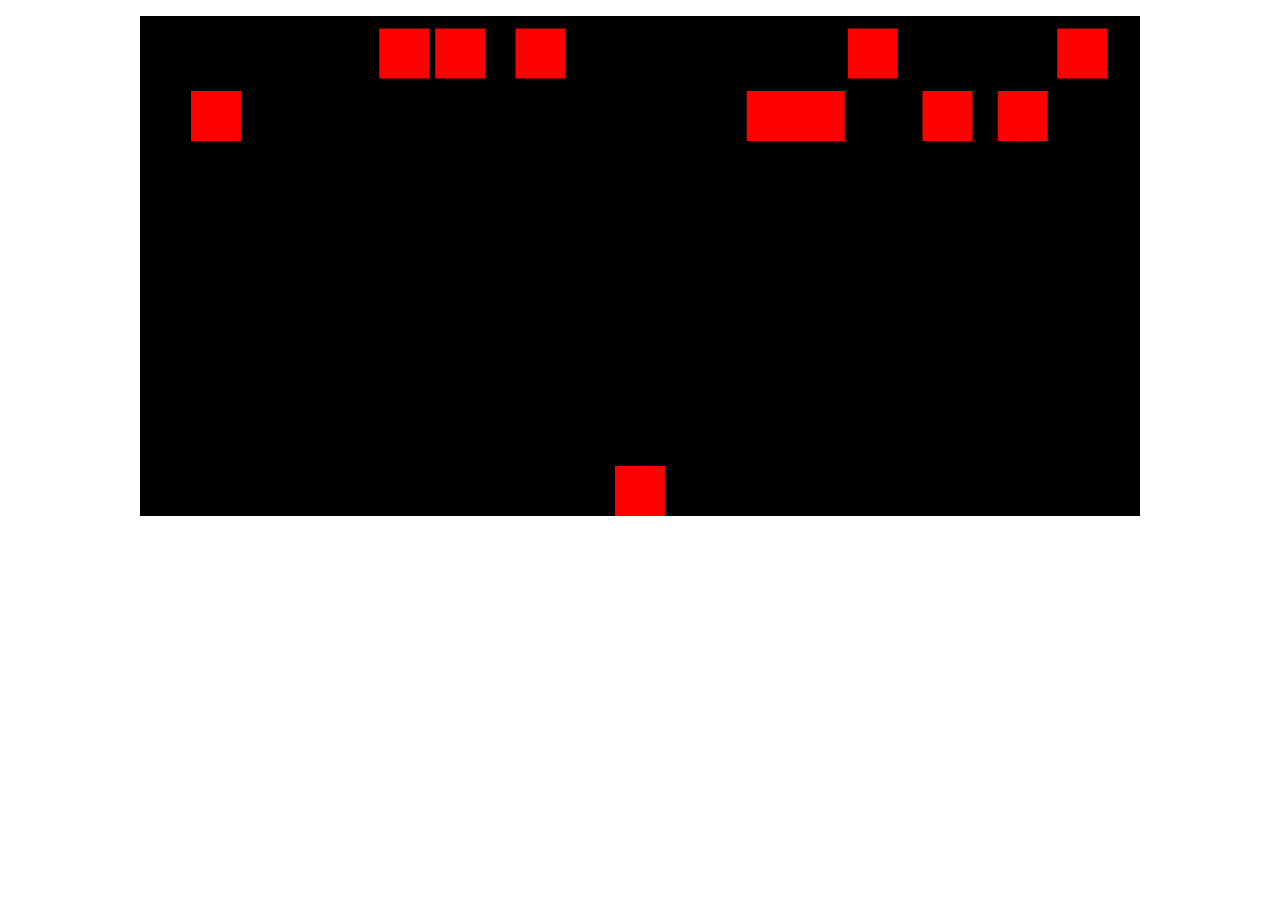
==== Game/game.html @ 4355ca65 "added player box" ====
<!DOCTYPE html>
<html>

<link rel="stylesheet" href="gameCSS.css">
<script id="vertex-shader" type="x-shader/x-vertex">


attribute vec4 vPosition;

void
main()
{
    gl_Position = vPosition;
}
</script>

<script id="fragment-shader" type="x-shader/x-fragment">

precision mediump float;

void
main()
{
    gl_FragColor = vec4( 255,0,0,1);

}
</script>

<script type="text/javascript" src="../Common/webgl-utils.js"></script>
<script type="text/javascript" src="../Common/initShaders.js"></script>
<script type="text/javascript" src="../Common/MV.js"></script>
<script type="text/javascript" src="gameJS.js"></script>

<body>
	<!-- To put the container in the middle -->
	<p id="trace"></p>

	<div id="canvasContainer">
		<canvas id="gl-canvas" width="1000" height="500" style="float:middle;">
		Oops ... your browser doesn't support the HTML5 canvas element
		</canvas>
	</div>

</body>
</html>
---- Game/gameCSS.css ----
#canvasContainer{
	text-align: center;
}
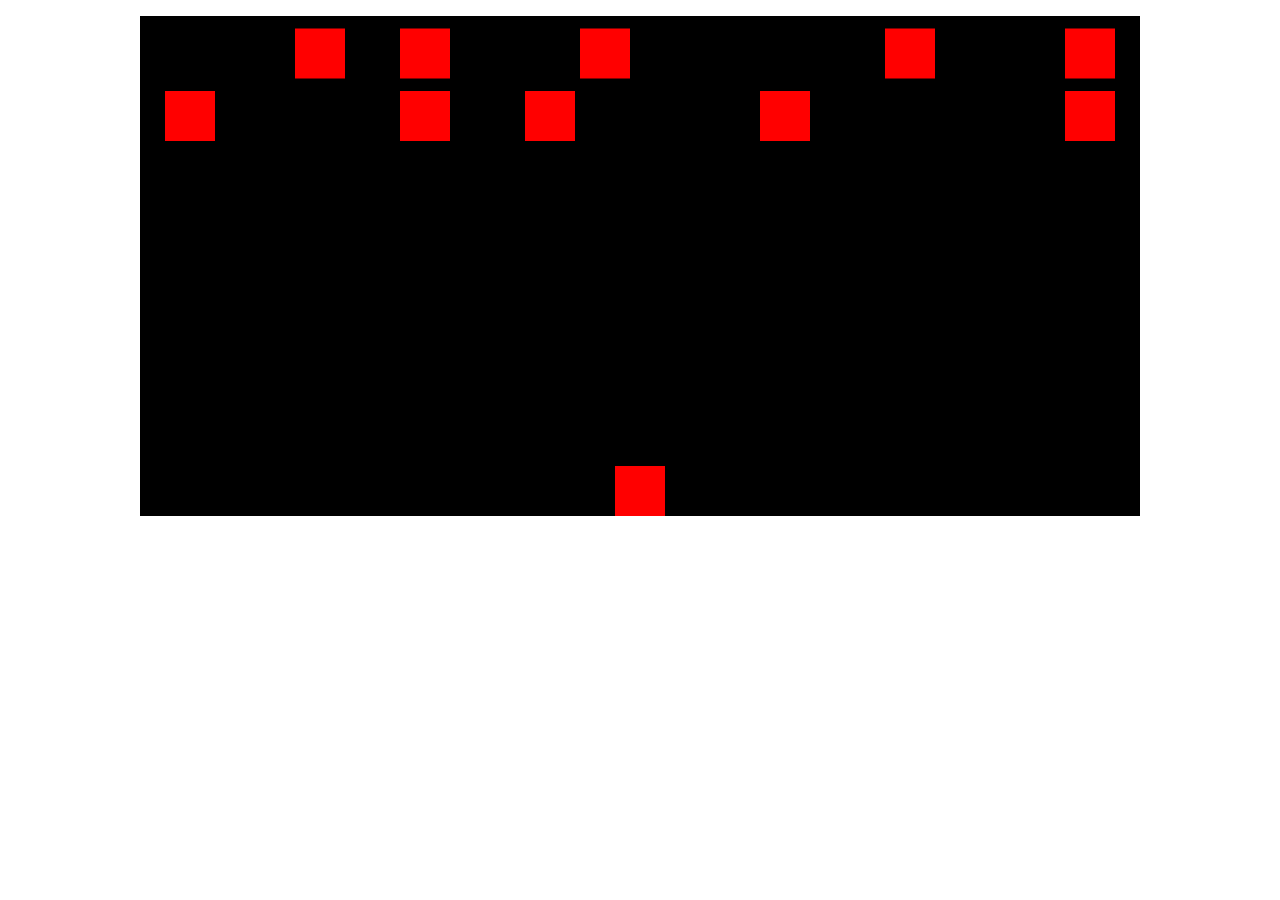
==== commit d84440e5: "bullets for player done" ====
--- a/Game/game.html
+++ b/Game/game.html
@@ -18,10 +18,13 @@
 
 precision mediump float;
 
+
+
 void
 main()
 {
     gl_FragColor = vec4( 255,0,0,1);
+
 
 }
 </script>
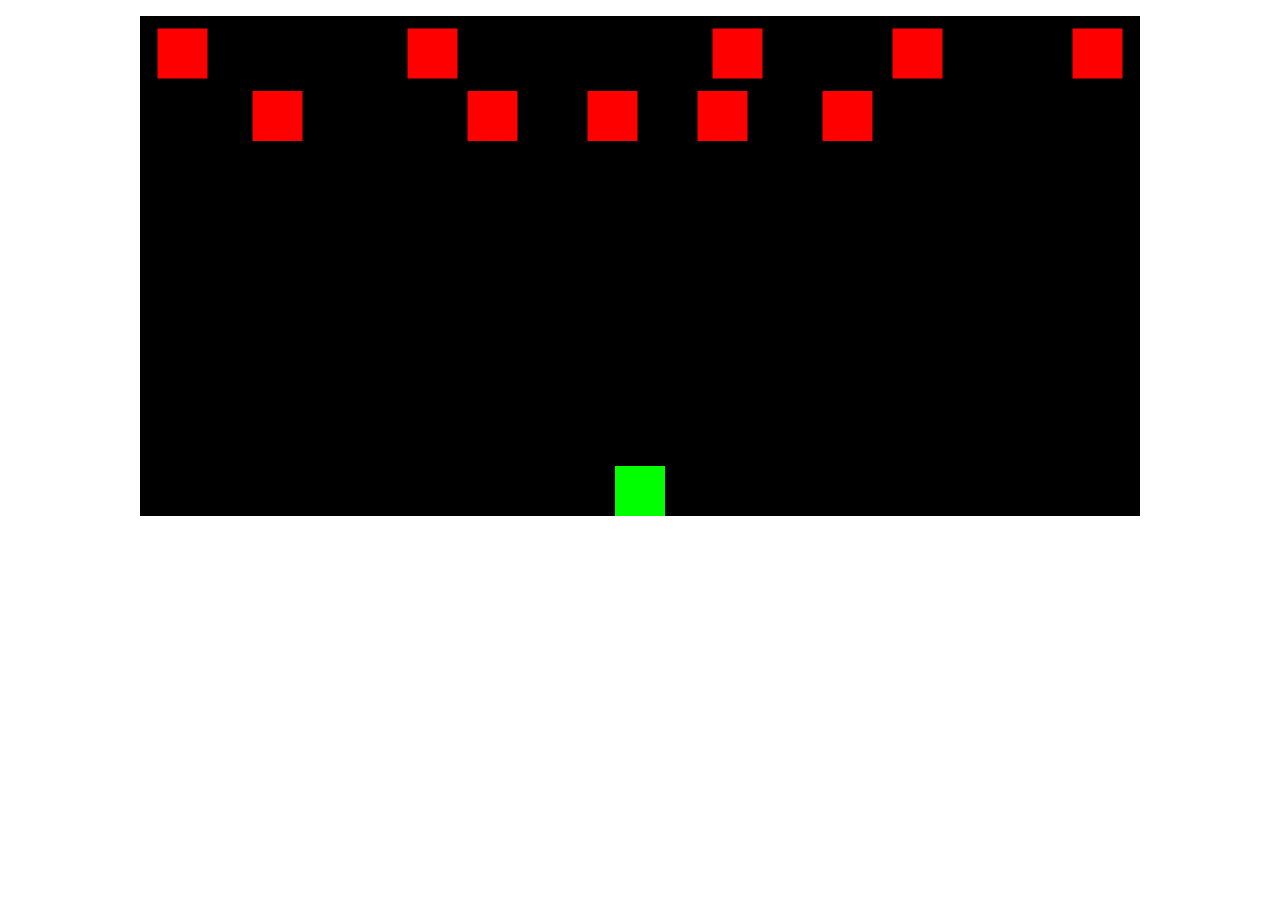
==== commit 98d402a9: "added different colors" ====
--- a/Game/game.html
+++ b/Game/game.html
@@ -18,12 +18,13 @@
 
 precision mediump float;
 
-
+uniform vec4 color;
 
 void
 main()
 {
-    gl_FragColor = vec4( 255,0,0,1);
+    // gl_FragColor = vec4( 255,0,0,1);
+    gl_FragColor=color;
 
 
 }
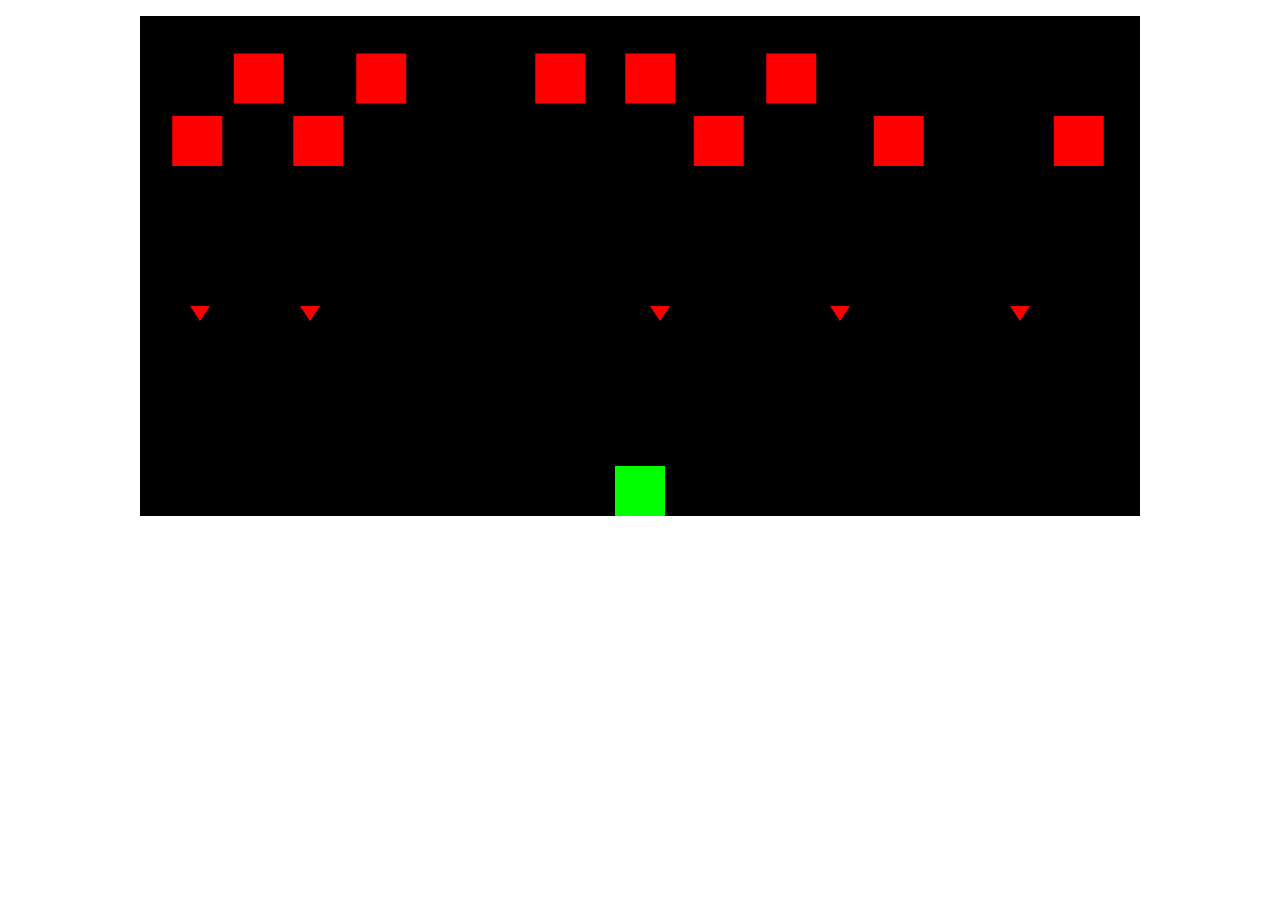
==== commit e23e0f70: "finished the game" ====
--- a/Game/game.html
+++ b/Game/game.html
@@ -2,6 +2,7 @@
 <html>
 
 <link rel="stylesheet" href="gameCSS.css">
+
 <script id="vertex-shader" type="x-shader/x-vertex">
 
 
@@ -23,7 +24,7 @@
 void
 main()
 {
-    // gl_FragColor = vec4( 255,0,0,1);
+
     gl_FragColor=color;
 
 
@@ -35,6 +36,7 @@
 <script type="text/javascript" src="../Common/MV.js"></script>
 <script type="text/javascript" src="gameJS.js"></script>
 
+
 <body>
 	<!-- To put the container in the middle -->
 	<p id="trace"></p>
@@ -45,5 +47,22 @@
 		</canvas>
 	</div>
 
+
+
+
+	<div id="myModal" class="modal">
+
+	  <!-- Modal content -->
+	  <div class="modal-content">
+
+	    <p id="popUpMessage"></p>
+	  </div>
+
+	</div>
+
+
 </body>
+
+<script type="text/javascript" src="otherJS.js"></script>
+
 </html>
--- a/Game/gameCSS.css
+++ b/Game/gameCSS.css
@@ -1,3 +1,33 @@
+body{
+
+}
+
 #canvasContainer{
 	text-align: center;
 }
+
+.modal {
+  display: none; /* Hidden by default */
+  position: fixed; /* Stay in place */
+  z-index: 1; /* Sit on top */
+  left: 0;
+  top: 0;
+  width: 100%; /* Full width */
+  height: 100%; /* Full height */
+  overflow: auto; /* Enable scroll if needed */
+  background-color: rgb(0,0,0); /* Fallback color */
+  background-color: rgba(0,0,0,0.4); /* Black w/ opacity */
+}
+
+/* Modal Content/Box */
+.modal-content {
+  background-color: #fefefe;
+  margin: 15% auto; /* 15% from the top and centered */
+  padding: 20px;
+  border: 1px solid #888;
+  width: 80%; /* Could be more or less, depending on screen size */
+}
+
+#popUpMessage{
+	text-align: center;
+}
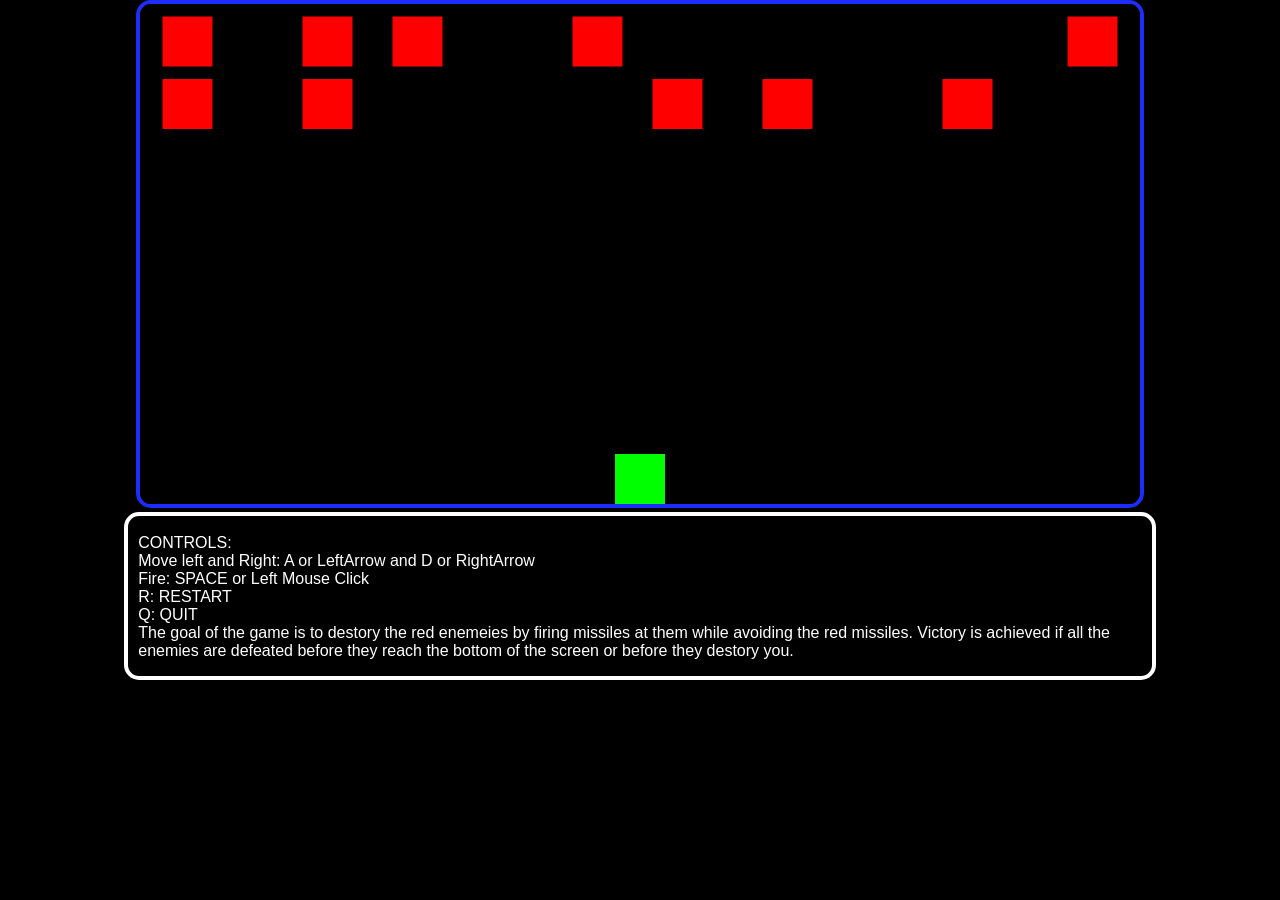
==== commit dbdc1c5f: "almost done" ====
--- a/Game/game.html
+++ b/Game/game.html
@@ -1,7 +1,6 @@
 <!DOCTYPE html>
 <html>
 
-<link rel="stylesheet" href="gameCSS.css">
 
 <script id="vertex-shader" type="x-shader/x-vertex">
 
@@ -34,12 +33,12 @@
 <script type="text/javascript" src="../Common/webgl-utils.js"></script>
 <script type="text/javascript" src="../Common/initShaders.js"></script>
 <script type="text/javascript" src="../Common/MV.js"></script>
-<script type="text/javascript" src="gameJS.js"></script>
+
 
 
 <body>
 	<!-- To put the container in the middle -->
-	<p id="trace"></p>
+
 
 	<div id="canvasContainer">
 		<canvas id="gl-canvas" width="1000" height="500" style="float:middle;">
@@ -48,21 +47,146 @@
 	</div>
 
 
-
-
-	<div id="myModal" class="modal">
+	<div id="popUpWindow" class="popUpWindowClass">
 
 	  <!-- Modal content -->
-	  <div class="modal-content">
+	  <div class="popUpContent">
 
 	    <p id="popUpMessage"></p>
 	  </div>
 
 	</div>
 
+	<div id="descriptionContainer">
+		
+		<p id="description">
+
+			<br />
+			CONTROLS:
+			<br />
+			Move left and Right: A or LeftArrow and D or RightArrow
+			<br />
+			Fire: SPACE or Left Mouse Click
+			<br />
+			R: RESTART
+			<br />
+			Q: QUIT
+			<br />
+			The goal of the game is to destory the red enemeies by firing missiles at them while avoiding the red missiles. Victory is achieved if all the enemies are defeated before they reach the bottom of the screen or before they destory you.
+		</p>
+	</div>
+
+
 
 </body>
 
-<script type="text/javascript" src="otherJS.js"></script>
+
+<script type="text/javascript" src="gameJS.js"></script>
 
 </html>
+
+<style>
+	.{
+		padding:0;
+		margin:0;
+	}
+
+	body{
+		background-color: black;
+		text-align:center;
+		font-family: "Trebuchet MS", Helvetica, sans-serif;
+		color: white;
+		padding:0;
+		margin:0;
+
+		/* Make text not selectible so when you fire with left mouse it's not annoying */
+		-webkit-touch-callout: none; /* iOS Safari */
+	    -webkit-user-select: none; /* Safari */
+	     -khtml-user-select: none; /* Konqueror HTML */
+	       -moz-user-select: none; /* Firefox */
+	        -ms-user-select: none; /* Internet Explorer/Edge */
+	            user-select: none;
+
+	}
+
+	#gl-canvas{
+		border-width: 4px;
+		border-color: #1b2efc;
+		border-style: solid;
+		border-radius: 15px;
+	}
+
+	#canvasContainer {
+		padding: 0 0 3%;
+	}
+
+
+	.popUpWindowClass {
+	  display: none; /* Hidden by default */
+	  position: fixed; /* Stay in place */
+	  z-index: 1; /* Sit on top */
+	  left: 0;
+	  top: 0;
+	  width: 100%; /* Full width */
+	  height: 100%; /* Full height */
+	  overflow: auto; /* Enable scroll if needed */
+	  background-color: rgb(0,0,0); /* Fallback color */
+	  background-color: rgba(0,0,0,0.4); /* Black w/ opacity */
+	}
+
+	/* Modal Content/Box */
+	.popUpContent {
+	  background-color: black;
+	  margin: 15% auto; /* 15% from the top and centered */
+	  padding: 20px;
+	  border: 1px solid #888;
+		border-radius: 10px;
+	  width: 80%; /* Could be more or less, depending on screen size */
+	}
+
+	#popUpMessage{
+		text-align: center;
+	}
+
+	#description{
+		text-align: left;
+		padding-left: 1%;
+		padding-top: 0%;
+		margin-top: 0;
+		display: inline-block;
+
+	}
+	#title{
+		text-align: center;
+		padding-bottom: 0;
+		margin-bottom: 0;
+		font-size: 180%;
+
+	}
+
+	#descriptionContainer{
+		width: 80%;
+		margin: 0 auto;
+		border-width: 4px;
+		border-color: white;
+		border-style: solid;
+		border-radius: 15px;
+
+	}
+
+	@media only screen and (max-height: 930px) {
+	  #canvasContainer {
+	    padding: 0 0 0;
+	  }
+		#title{
+			text-align: left;
+			padding-left: 1%;
+			padding-top: 0%;
+			margin-top: 0;
+			display: inline-block;
+			font-size: 100%;
+		}
+	}
+
+
+</style>
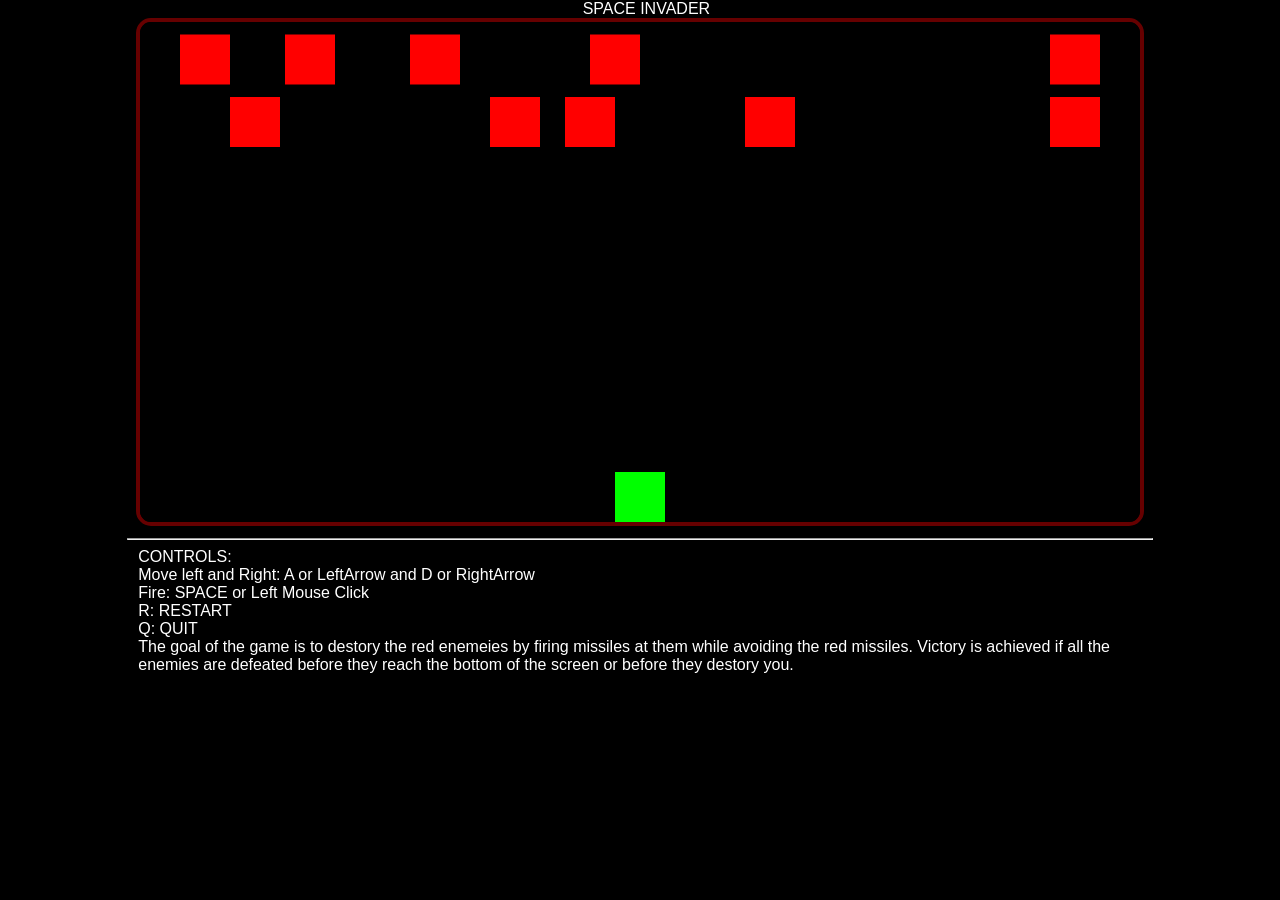
==== commit 856e6901: "almost almost done" ====
--- a/Game/game.html
+++ b/Game/game.html
@@ -39,6 +39,9 @@
 <body>
 	<!-- To put the container in the middle -->
 
+	<p id="title">
+		SPACE INVADER
+	</p>
 
 	<div id="canvasContainer">
 		<canvas id="gl-canvas" width="1000" height="500" style="float:middle;">
@@ -57,11 +60,12 @@
 
 	</div>
 
+	<hr id="line" />
+
 	<div id="descriptionContainer">
-		
+
 		<p id="description">
 
-			<br />
 			CONTROLS:
 			<br />
 			Move left and Right: A or LeftArrow and D or RightArrow
@@ -111,9 +115,10 @@
 
 	#gl-canvas{
 		border-width: 4px;
-		border-color: #1b2efc;
+		border-color: rgba(255,0,0,0.4);
 		border-style: solid;
 		border-radius: 15px;
+
 	}
 
 	#canvasContainer {
@@ -167,10 +172,6 @@
 	#descriptionContainer{
 		width: 80%;
 		margin: 0 auto;
-		border-width: 4px;
-		border-color: white;
-		border-style: solid;
-		border-radius: 15px;
 
 	}
 
@@ -186,6 +187,11 @@
 			display: inline-block;
 			font-size: 100%;
 		}
+
+	}
+
+	#line{
+		width: 80%;
 	}
 
 
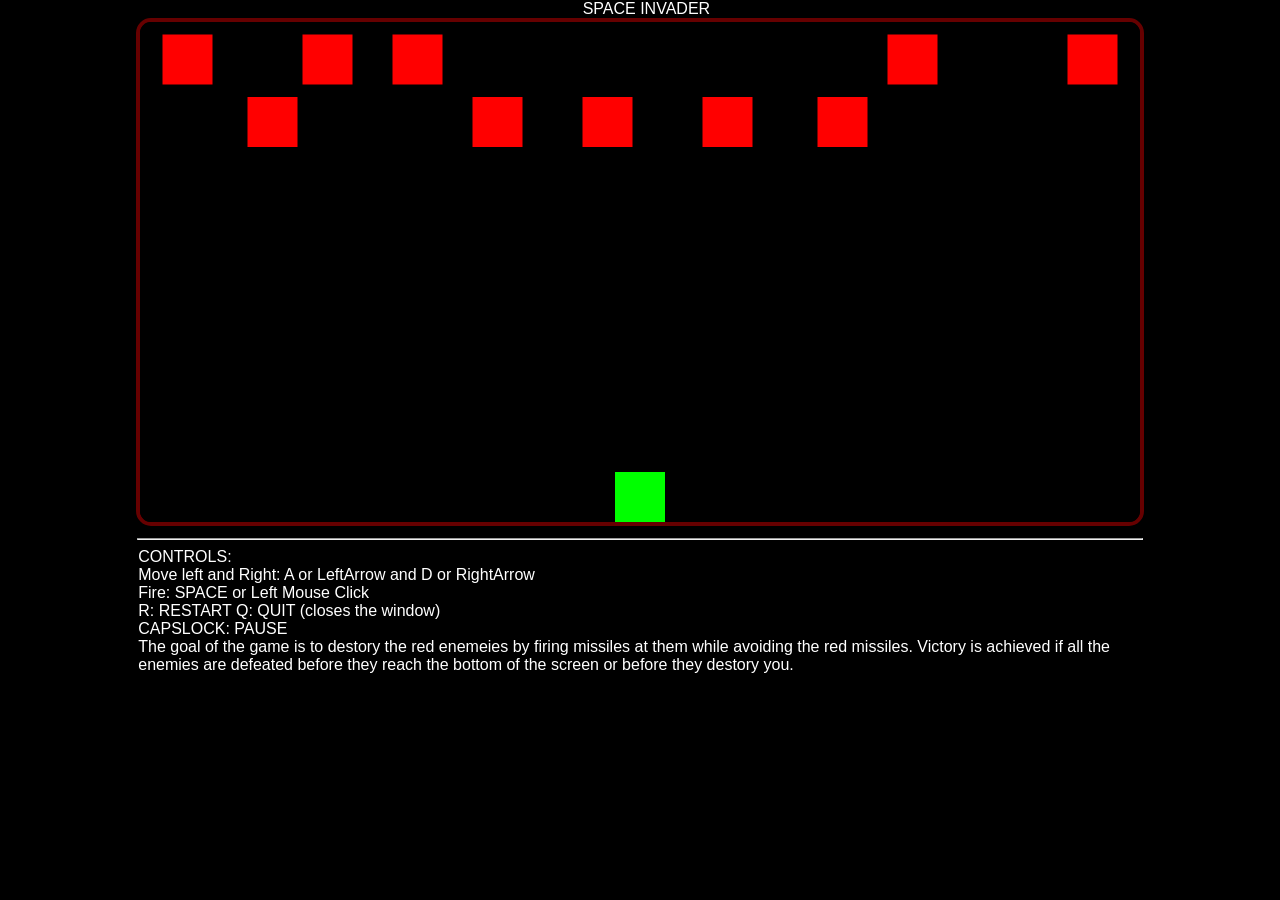
==== commit 6da6a843: "fixed line" ====
--- a/Game/game.html
+++ b/Game/game.html
@@ -72,9 +72,9 @@
 			<br />
 			Fire: SPACE or Left Mouse Click
 			<br />
-			R: RESTART
+			R: RESTART Q: QUIT (closes the window)
 			<br />
-			Q: QUIT
+			CAPSLOCK: PAUSE
 			<br />
 			The goal of the game is to destory the red enemeies by firing missiles at them while avoiding the red missiles. Victory is achieved if all the enemies are defeated before they reach the bottom of the screen or before they destory you.
 		</p>
@@ -191,7 +191,7 @@
 	}
 
 	#line{
-		width: 80%;
+		width: 78.5%;
 	}
 
 
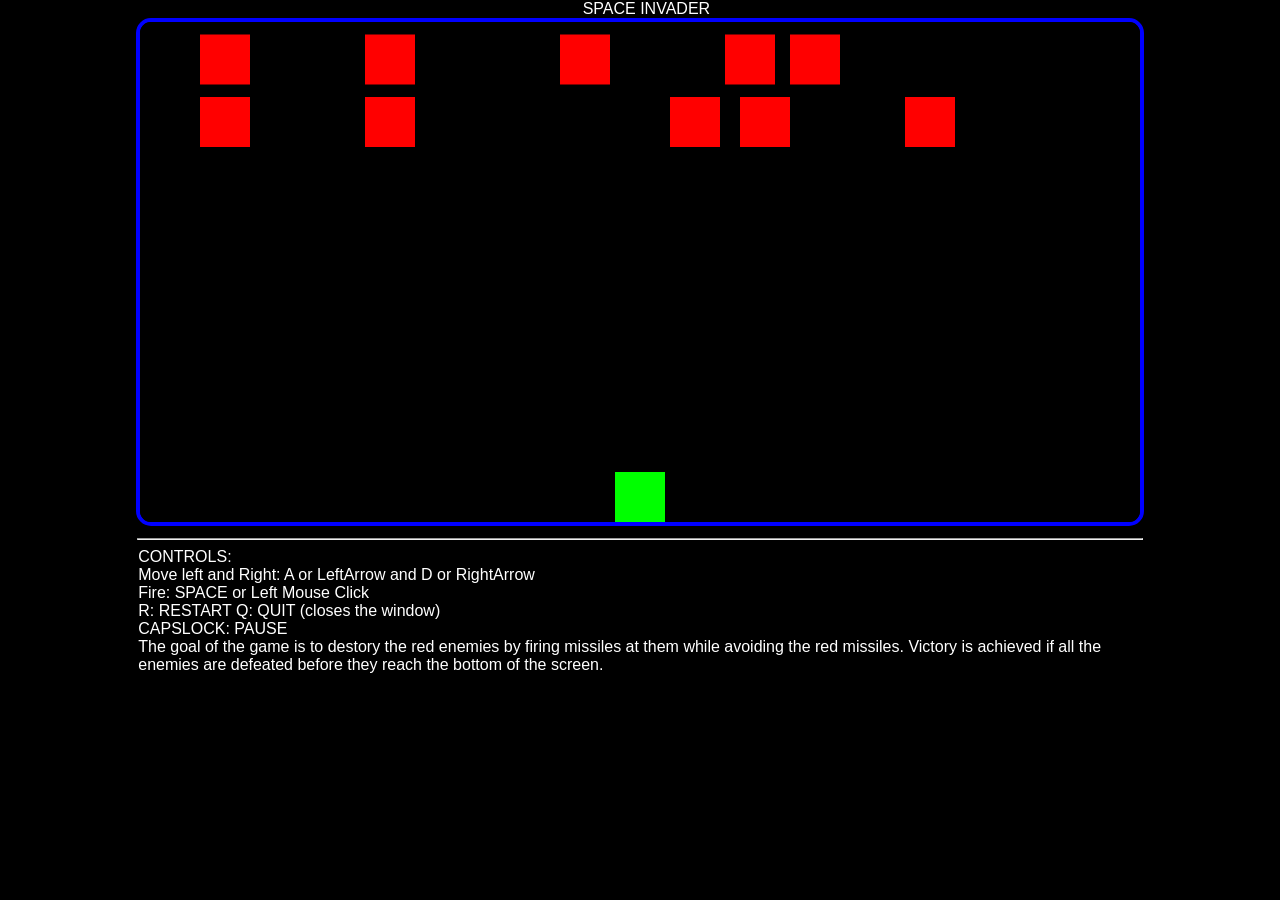
==== commit ccefa7bf: "officially done" ====
--- a/Game/game.html
+++ b/Game/game.html
@@ -76,7 +76,7 @@
 			<br />
 			CAPSLOCK: PAUSE
 			<br />
-			The goal of the game is to destory the red enemeies by firing missiles at them while avoiding the red missiles. Victory is achieved if all the enemies are defeated before they reach the bottom of the screen or before they destory you.
+			The goal of the game is to destory the red enemies by firing missiles at them while avoiding the red missiles. Victory is achieved if all the enemies are defeated before they reach the bottom of the screen.
 		</p>
 	</div>
 
@@ -115,7 +115,7 @@
 
 	#gl-canvas{
 		border-width: 4px;
-		border-color: rgba(255,0,0,0.4);
+		border-color: rgba(0,0,255,1);
 		border-style: solid;
 		border-radius: 15px;
 
@@ -175,6 +175,7 @@
 
 	}
 
+	/* to space out the description and canvas if the screen allows it, aka when it's big enough */
 	@media only screen and (max-height: 930px) {
 	  #canvasContainer {
 	    padding: 0 0 0;
